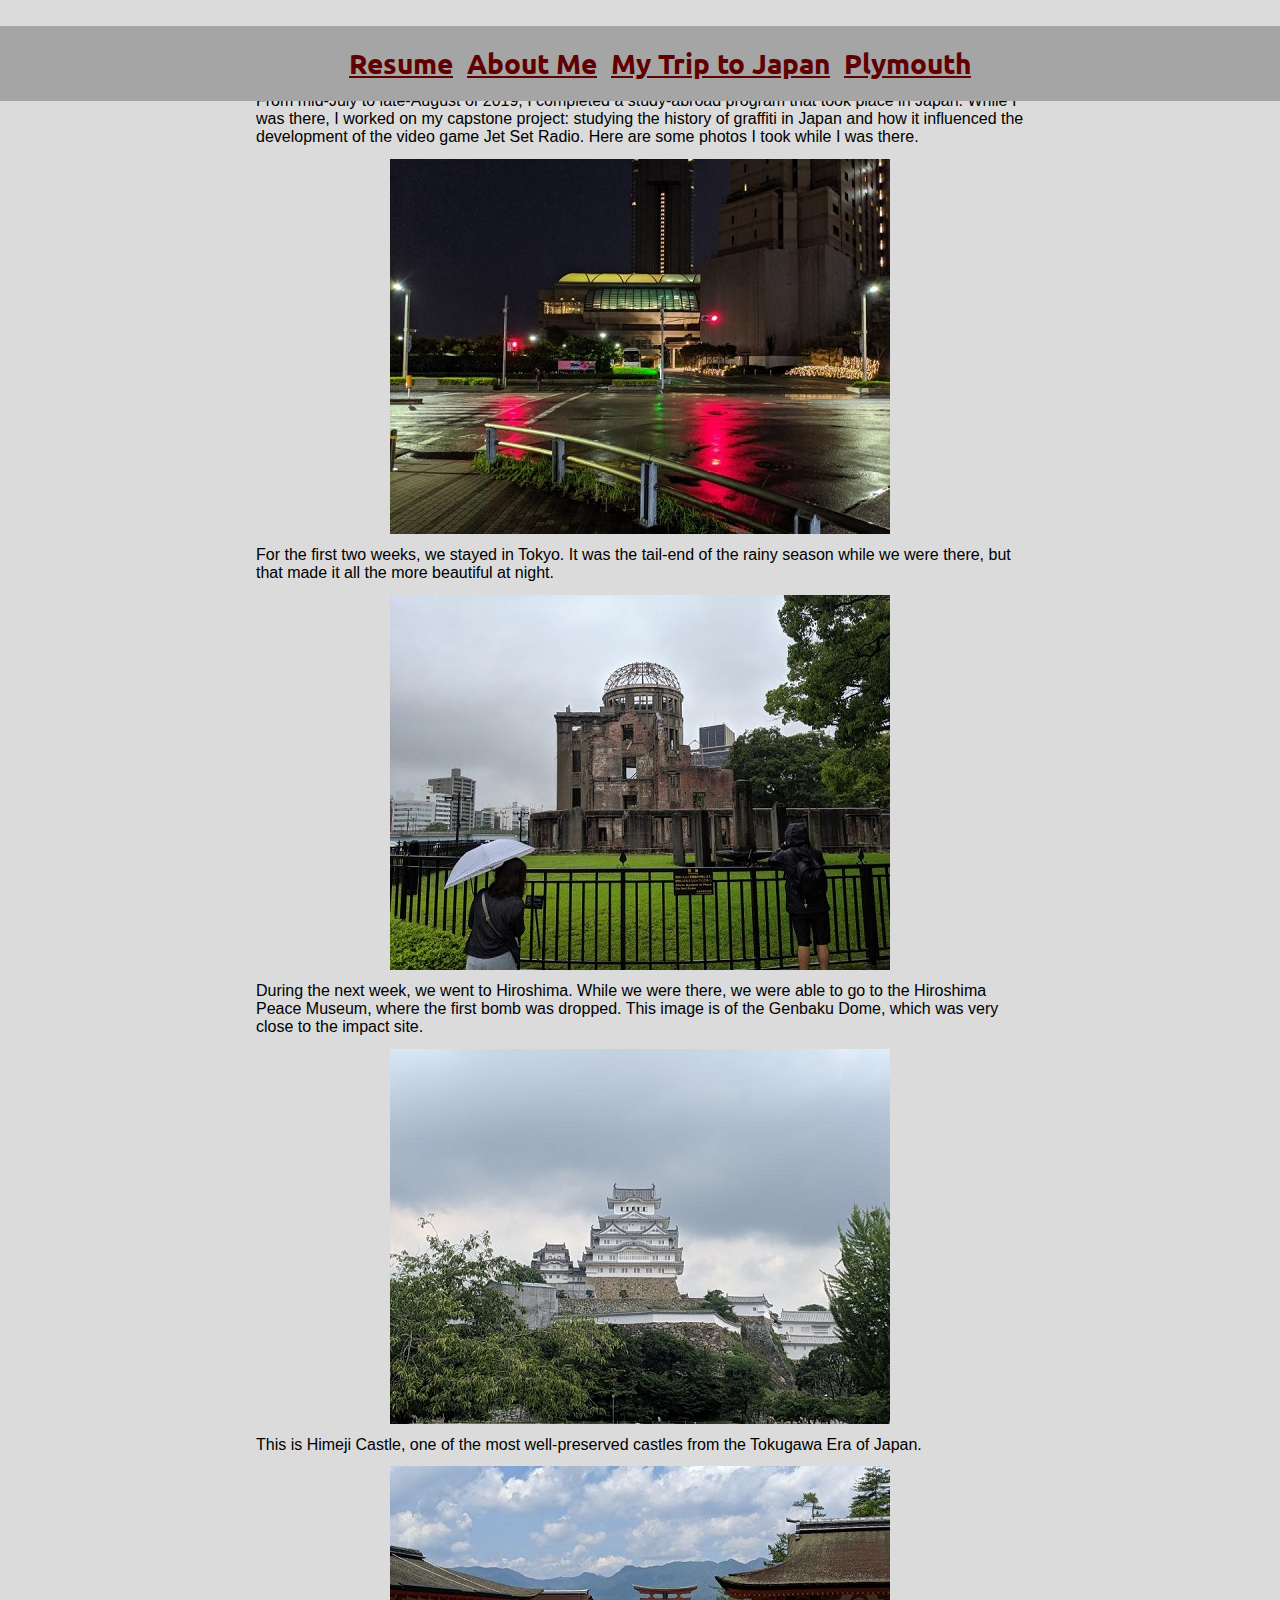
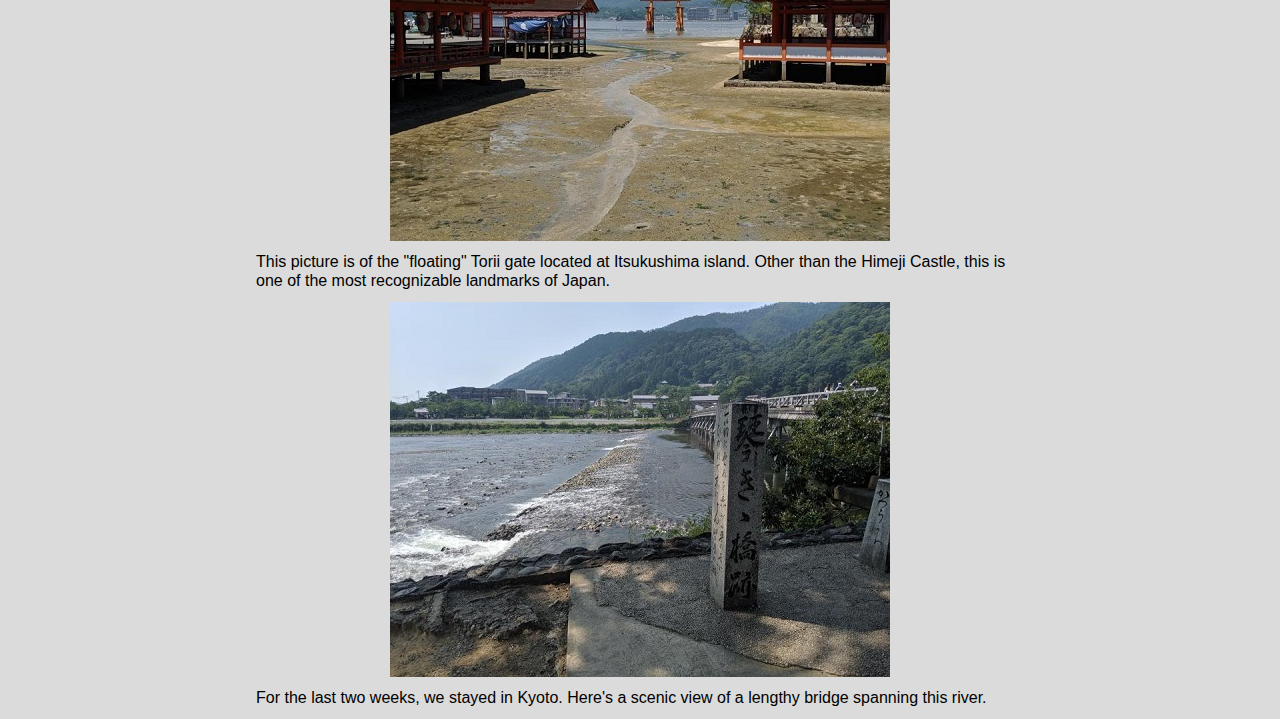
==== japantrip.html @ 89d7572c "fixing path for import" ====
<!DOCTYPE html>
<html lang="en">
  <head>
    <meta charset="utf-8">
    <title>Eric Bartell</title>
    <link rel="stylesheet" href="styles/styles.css">
    <link rel="stylesheet" href="styles/normalize.css">
    <link href="https://fonts.googleapis.com/css?family=Ubuntu&display=swap" rel="stylesheet">
    <script src="https://ajax.googleapis.com/ajax/libs/jquery/3.4.1/jquery.min.js"></script>
    <script src="galleria-1.6.1\srcs\galleria.js"></script>
  </head>
  <body>
  <nav>
    <ul>
      <li> <a href="resume.html" Title="Resume">Resume</a></li>
      <li> <a href="index.html" Title="About Me">About Me</a></li>
      <li> <a href="japantrip.html" Title="Japan Trip">My Trip to Japan</a></li>
      <li> <a href="plymouth.html" Title="Plymouth">Plymouth</a></li>
    </ul>
  </nav>
    <h1>My Trip to Japan</h1>
    <p>From mid-July to late-August of 2019, I completed a study-abroad program that took place in Japan. While I was there, I worked on my capstone project: studying the history of graffiti in Japan and how it influenced the development of the video game Jet Set Radio. Here are some photos I took while I was there.</p>

    <script>
      (function() {if (Galleria) { $("body").text('Galleria works') }}());
    </script>

    <img src = "images/tokyo_at_night.jpg" alt = "Tokyo At Night" />
    <p>For the first two weeks, we stayed in Tokyo. It was the tail-end of the rainy season while we were there, but that made it all the more beautiful at night.</p>
    
    <img src = "images/genbaku_dome.jpg" alt = "Genbaku Dome" />
    <p>During the next week, we went to Hiroshima. While we were there, we were able to go to the Hiroshima Peace Museum, where the first bomb was dropped. This image is of the Genbaku Dome, which was very close to the impact site.</p>

    <img src = "images/himeji_castle.jpg" alt = "Himeji Castle" />
    <p>This is Himeji Castle, one of the most well-preserved castles from the Tokugawa Era of Japan.</p>

    <img src = "images/itsukushima_shrine.jpg" alt = "Itsukushima Shrine" />
    <p>This picture is of the "floating" Torii gate located at Itsukushima island. Other than the Himeji Castle, this is one of the most recognizable landmarks of Japan.</p>

    <img src = "images/kyoto_bridge.jpg" alt = "Kyoto Bridge" />
    <p>For the last two weeks, we stayed in Kyoto. Here's a scenic view of a lengthy bridge spanning this river.</p>

  </body>
</html>
---- styles/styles.css ----
nav{
  width:100%;
  text-align:center;
  margin: 5px auto;
  background-color:#a5a5a5;
  position: fixed;
}
nav li{
  display:inline;
  text-align:center;
}
nav a {
  font-family:'Ubuntu', sans-serif;
  font-size:28px;
  font-weight:600;
  color:#600000;
  display:inline-block;
  text-align:center;
  padding:5px;
}
nav a:hover{
  background-color: #600000;
  color:#a5a5a5;
}
nav a:active{
  color:#a5a5a5;
  background-color:black; 
}
body{
  background-color:#dbdbdb;
}
h1{
  font-family:'Ubuntu', sans-serif;
  font-size:40px;
  color:#600000;
  margin-left:12px;
}
h2{
  font-family:'Ubuntu', sans-serif;
  font-size:20px;
  font-style:italic;
  margin-left:14px;
}
p{
  font-family:"Trebuchet MS", Helvetica, sans-serif;  
  margin-left:16px;
}
iframe{
  border:8px solid #600000;
  max-width:50%;
  display: block;
  margin-left: auto;
  margin-right: auto;
}
img{
  border:50px solid #600000;
  border-width:50px;
  max-width:50%;
  height:auto;
  display: block;
  margin-left: auto;
  margin-right: auto;
}
@media screen and (min-width: 768px) /*Mobile */
{
  h2{
    text-align: center;
  }
  p{
    margin: auto;
    width: 80%;
    padding: 10px;
    text-align: left;
  }
  img{
    margin: auto;
  }
}
@media screen and (min-width: 900px) /*Tablet */
{
  h2{
    text-align: left;
  }
  p{
    width: 60%;
    padding: 12px;
    text-align: left;
  }
  img{
    margin: auto;
  }
}
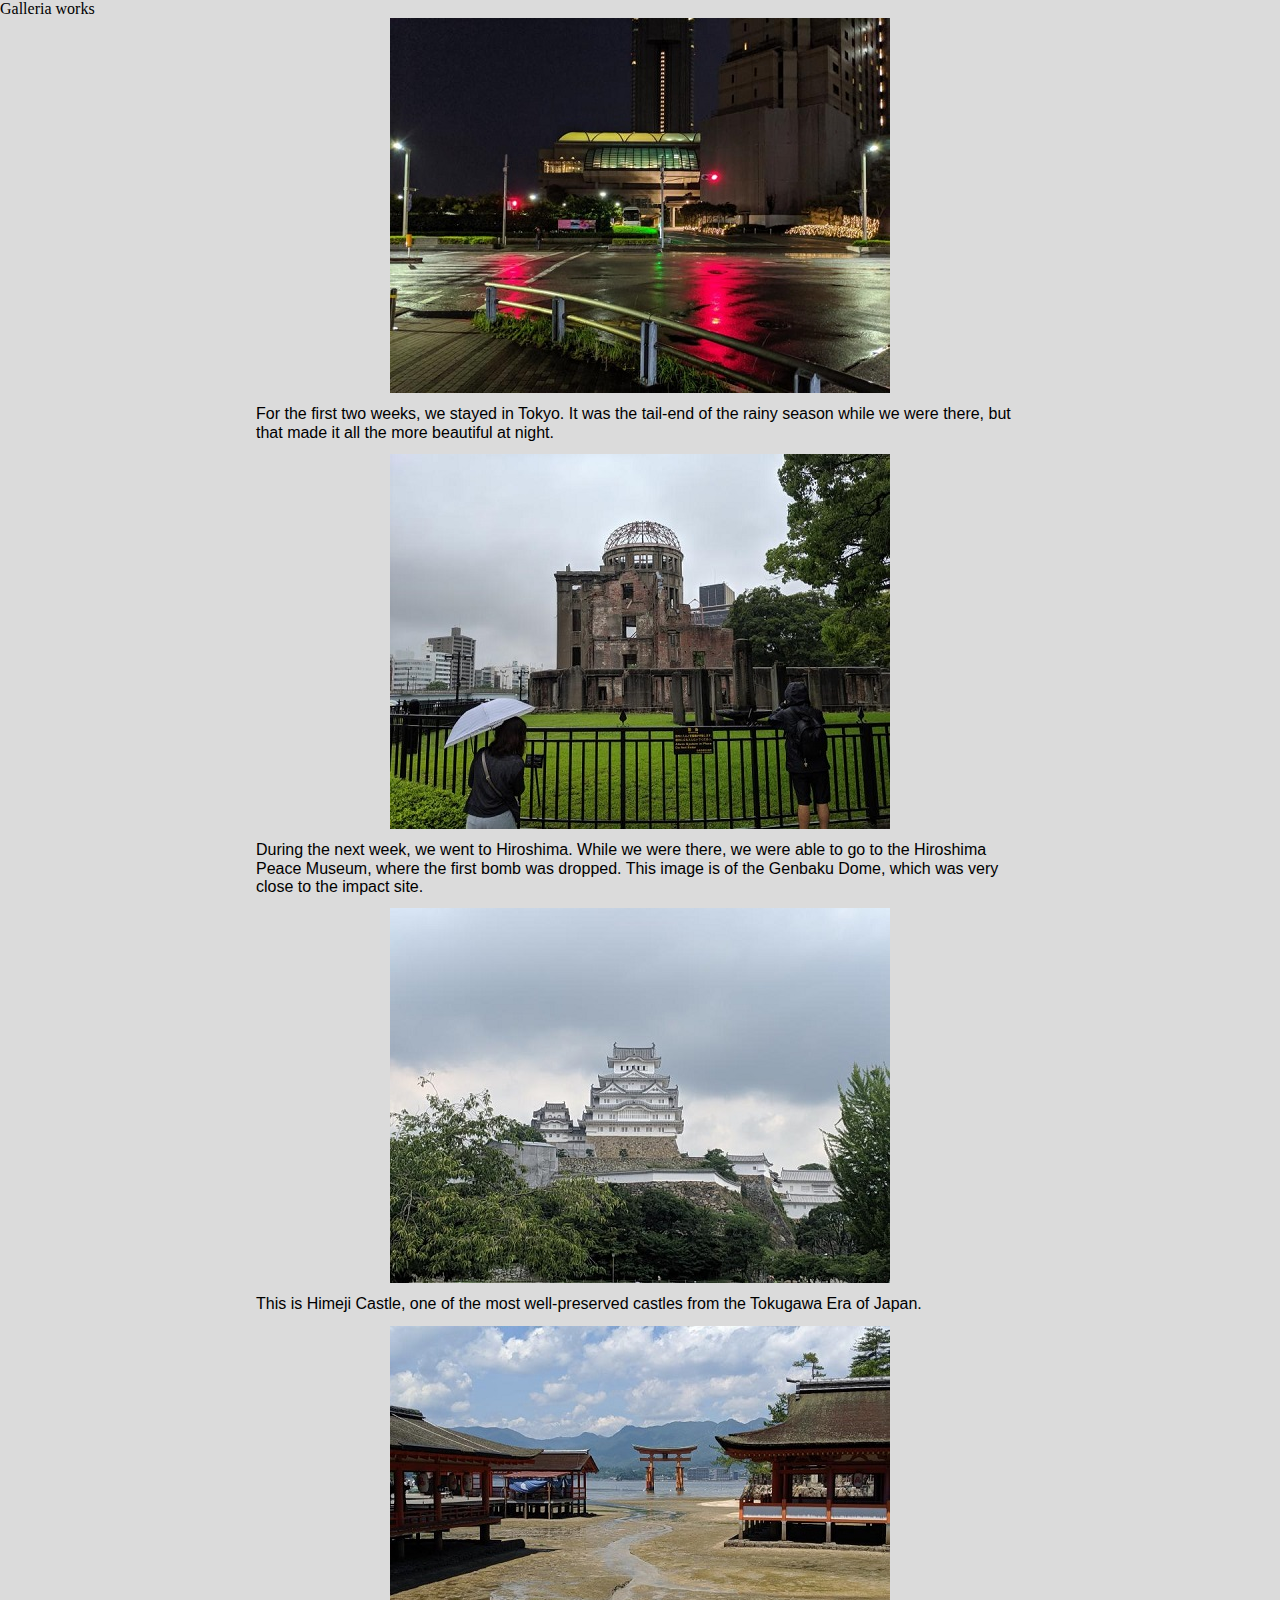
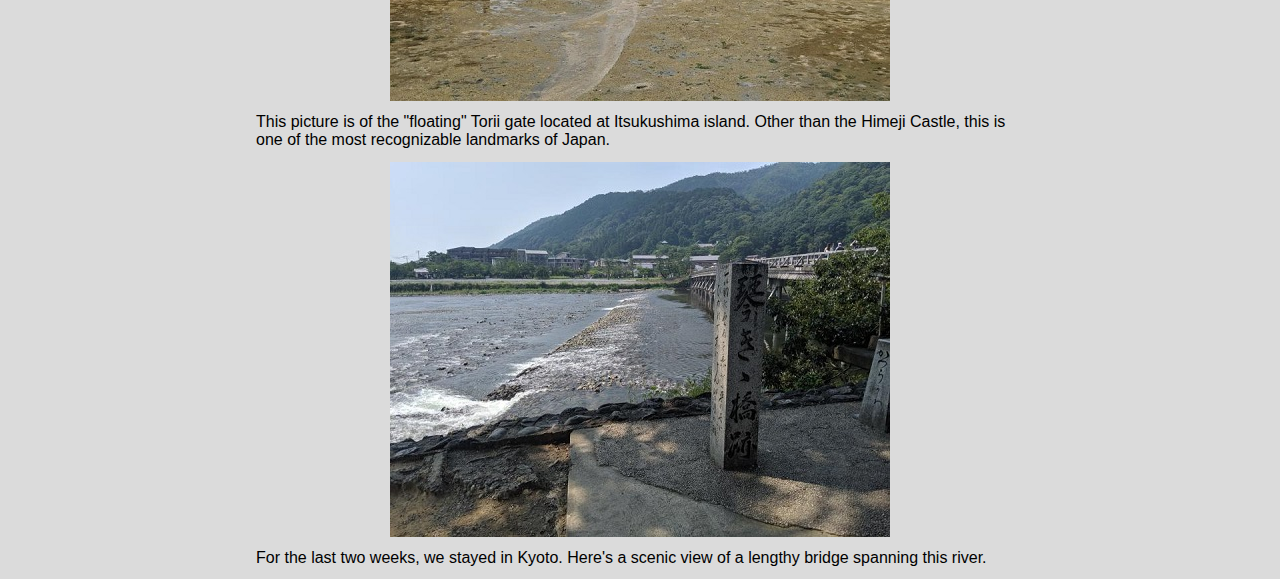
==== commit 6475f693: "moved to js file, fixed path" ====
--- a/japantrip.html
+++ b/japantrip.html
@@ -7,7 +7,7 @@
     <link rel="stylesheet" href="styles/normalize.css">
     <link href="https://fonts.googleapis.com/css?family=Ubuntu&display=swap" rel="stylesheet">
     <script src="https://ajax.googleapis.com/ajax/libs/jquery/3.4.1/jquery.min.js"></script>
-    <script src="galleria-1.6.1\srcs\galleria.js"></script>
+    <script src="js\galleria-1.6.1\dist\galleria.min.js"></script>
   </head>
   <body>
   <nav>
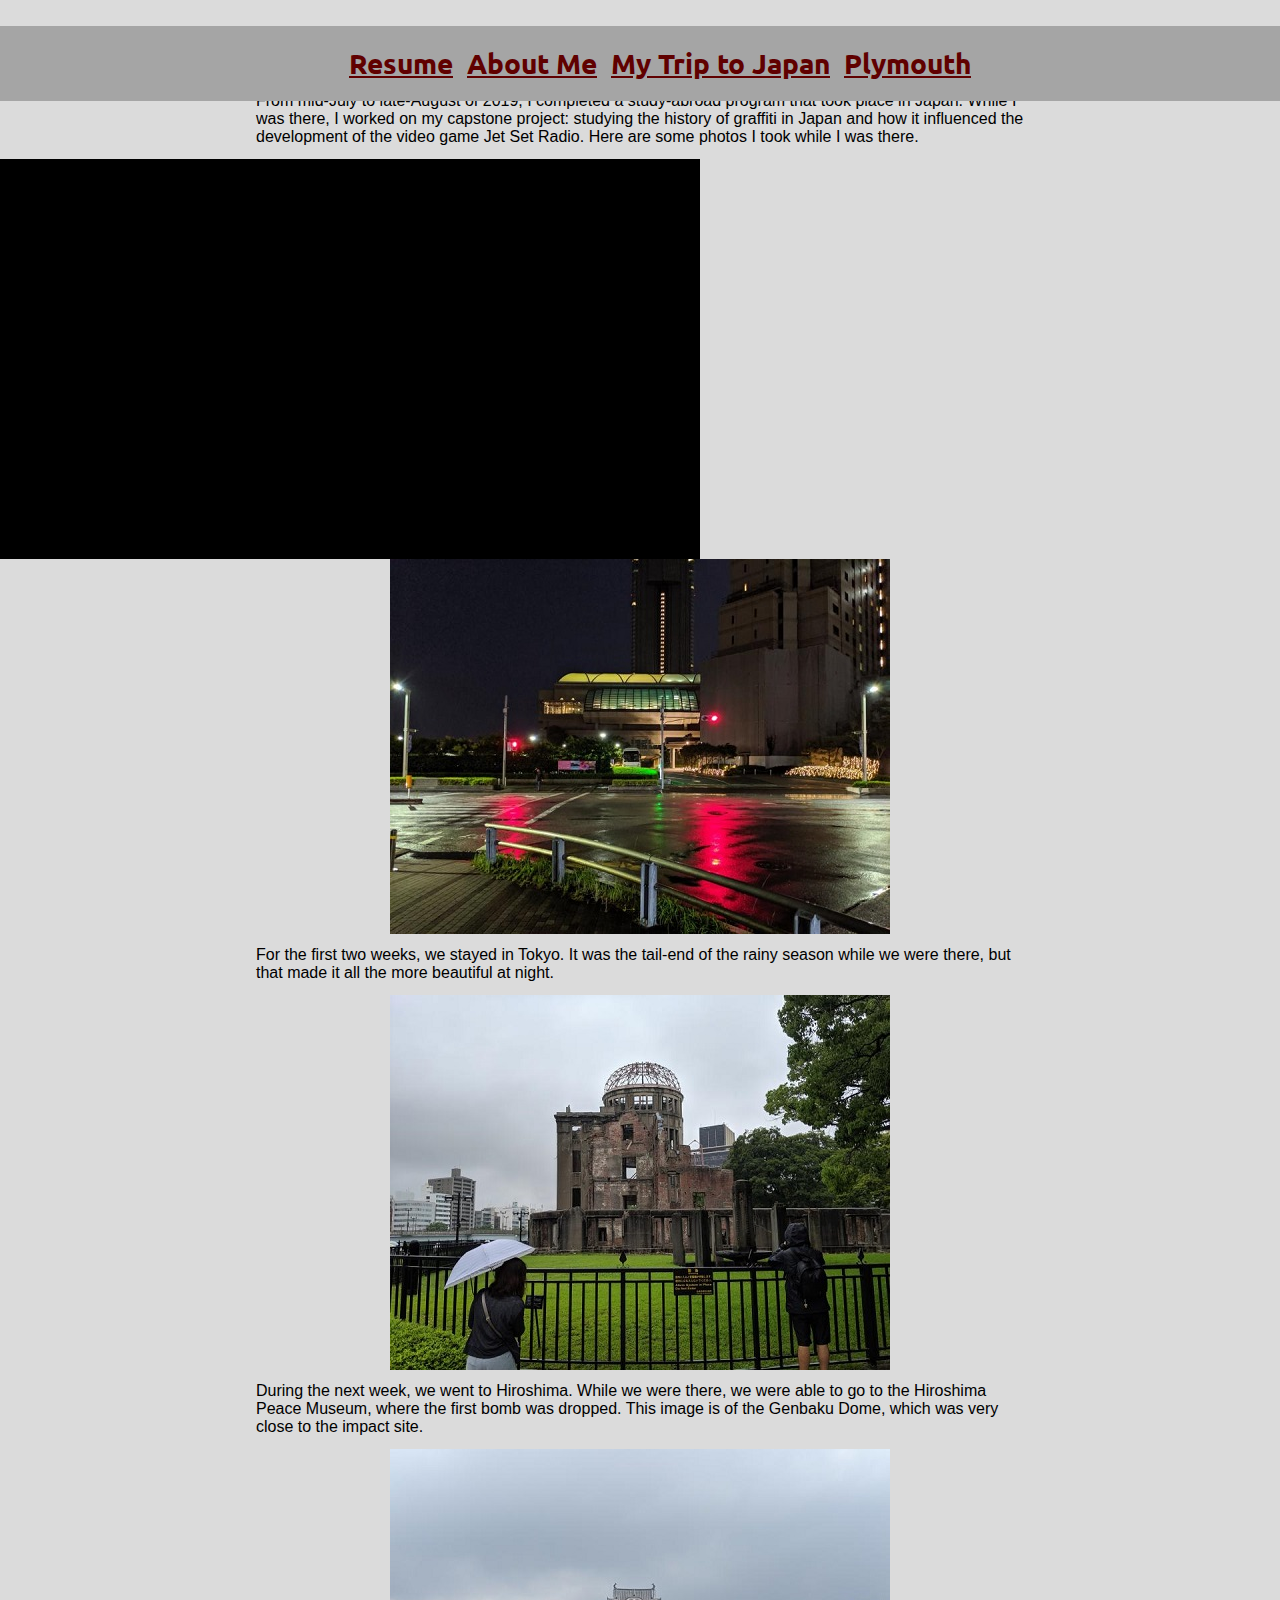
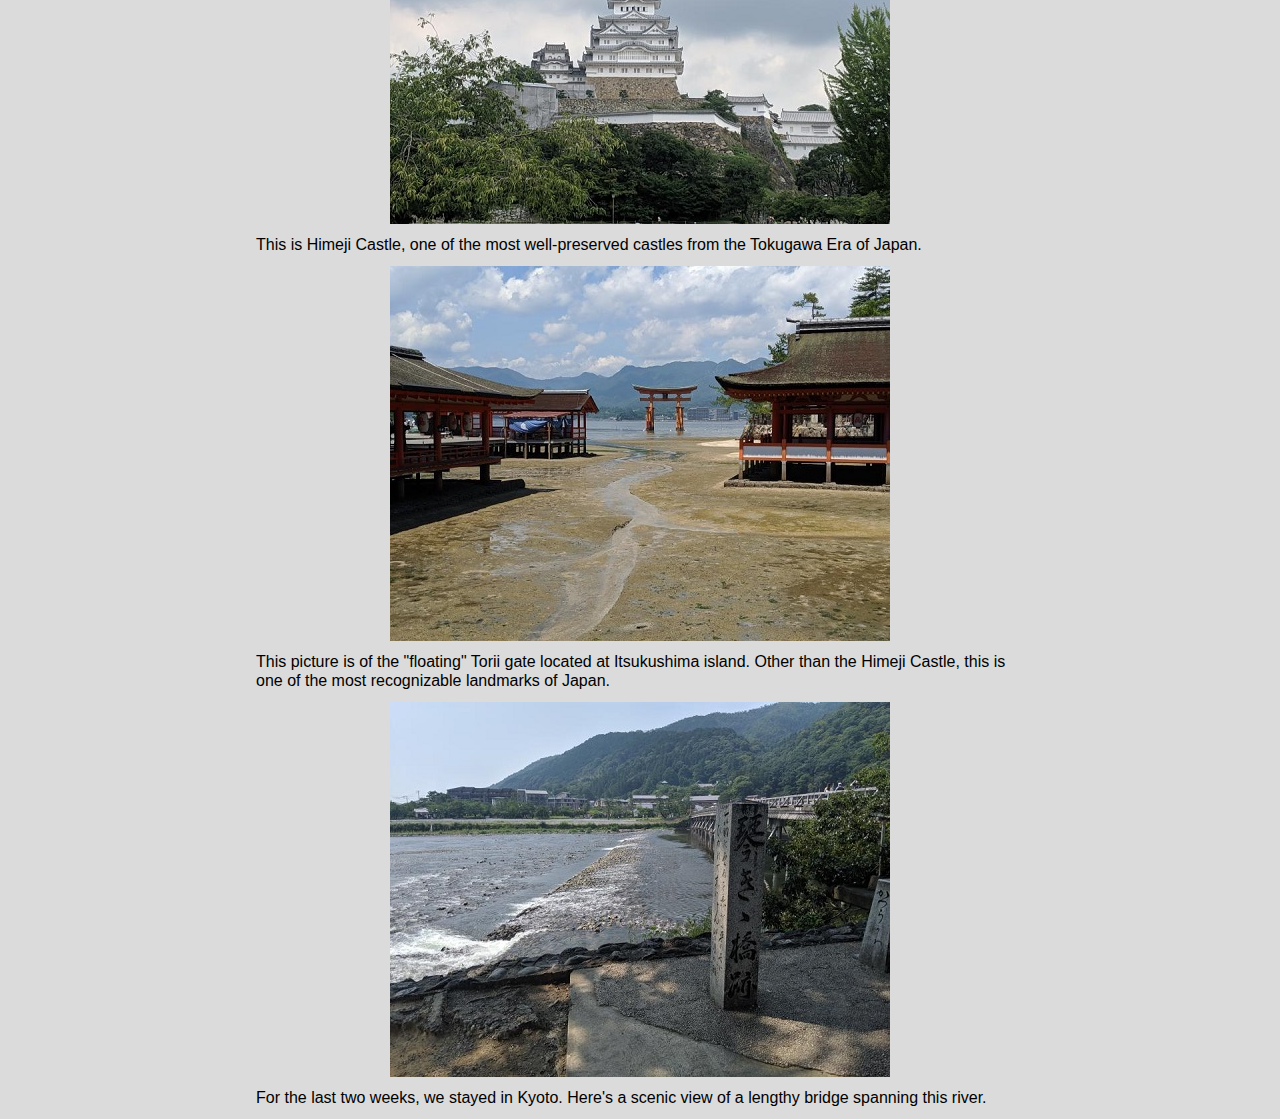
==== commit b2997f01: "testing basic slider" ====
--- a/japantrip.html
+++ b/japantrip.html
@@ -20,11 +20,19 @@
   </nav>
     <h1>My Trip to Japan</h1>
     <p>From mid-July to late-August of 2019, I completed a study-abroad program that took place in Japan. While I was there, I worked on my capstone project: studying the history of graffiti in Japan and how it influenced the development of the video game Jet Set Radio. Here are some photos I took while I was there.</p>
-
-    <script>
-      (function() {if (Galleria) { $("body").text('Galleria works') }}());
-    </script>
-
+    <div class="galleria">
+      <img src="images/tokyo_at_night.jpg">
+      <img src="images/genbaku_dome.jpg">
+      <img src="images/himeji_castle.jpg">
+      <img src="images/itsukushima_shrine.jpg">
+      <img src="images/kyoto_bridge.jpg">
+    </div>
+      <script>
+        (function() {
+          Galleria.loadTheme('galleria/themes/classic/galleria.classic.min.js');
+          Galleria.run('.galleria');
+        }());
+      </script>
     <img src = "images/tokyo_at_night.jpg" alt = "Tokyo At Night" />
     <p>For the first two weeks, we stayed in Tokyo. It was the tail-end of the rainy season while we were there, but that made it all the more beautiful at night.</p>
     
--- a/styles/styles.css
+++ b/styles/styles.css
@@ -61,6 +61,11 @@
   margin-left: auto;
   margin-right: auto;
 }
+.galleria{ 
+  width: 700px; 
+  height: 400px; 
+  background: #000
+}
 @media screen and (min-width: 768px) /*Mobile */
 {
   h2{
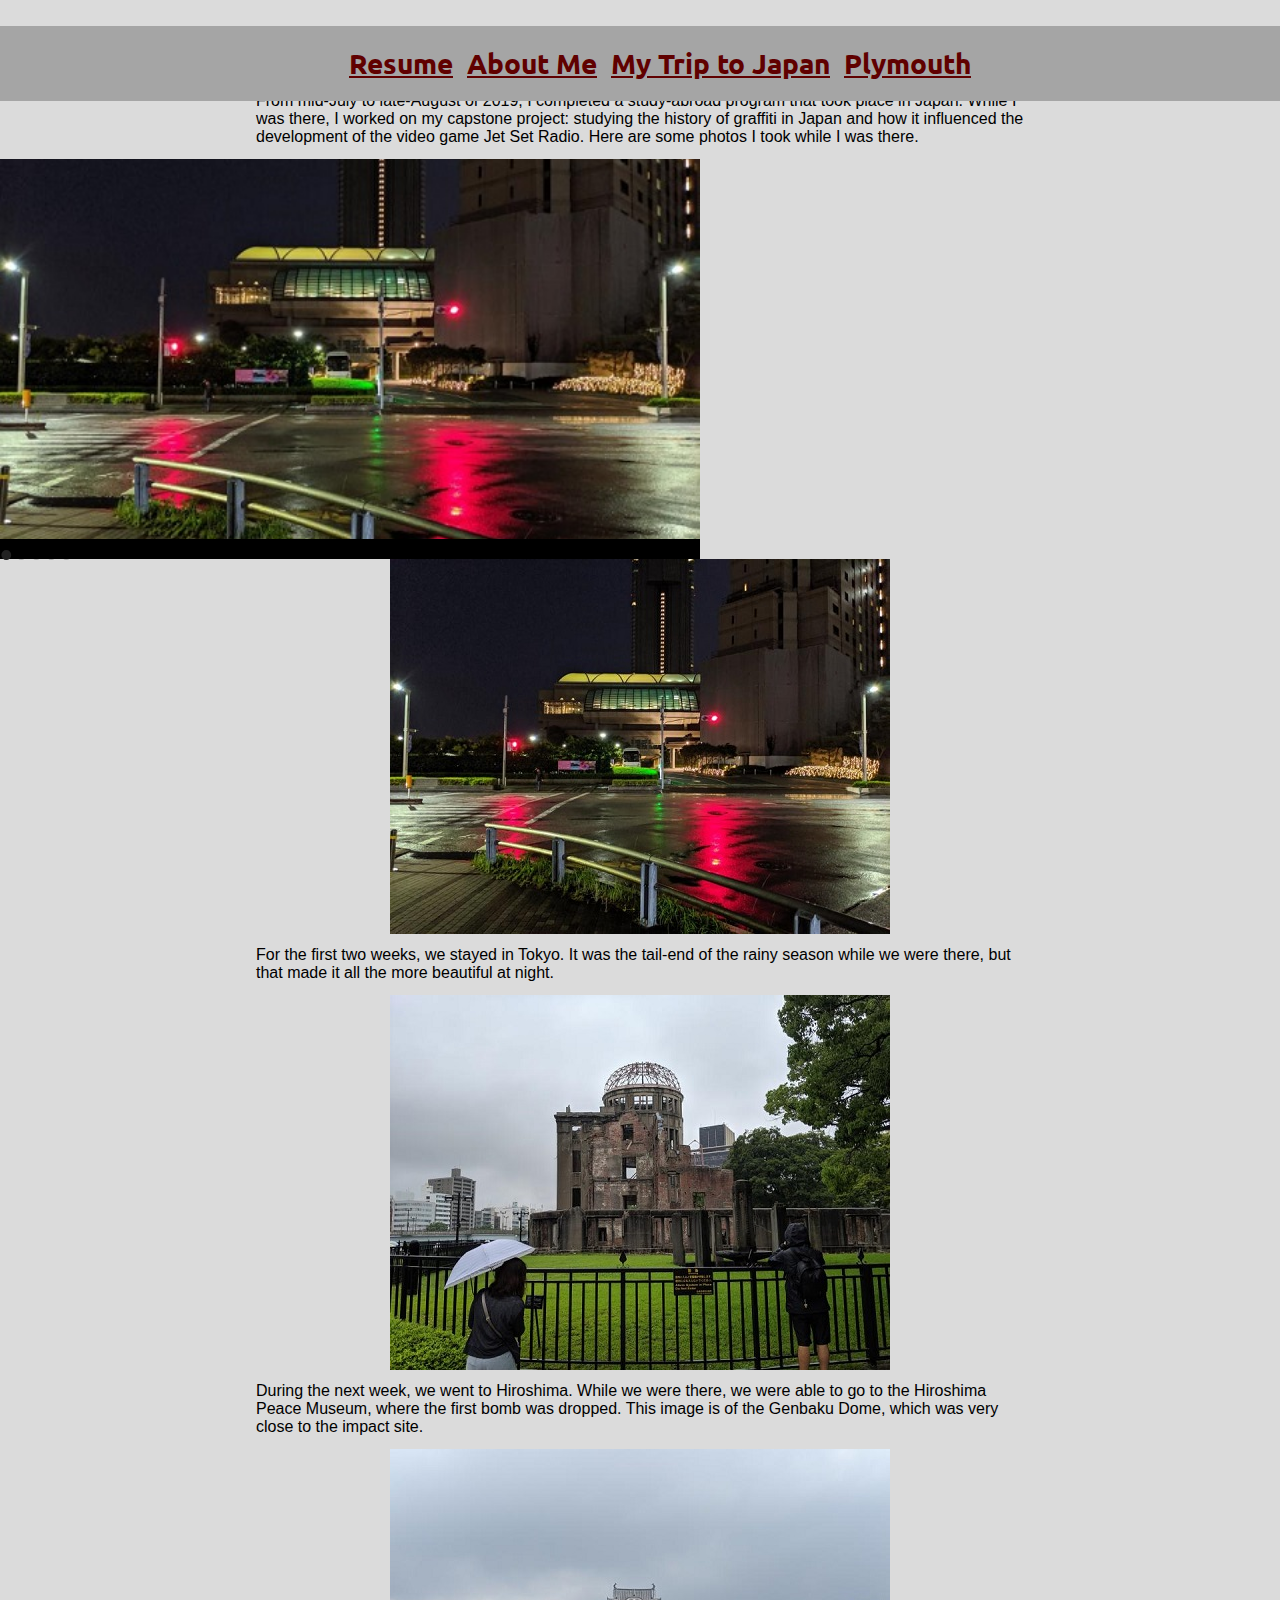
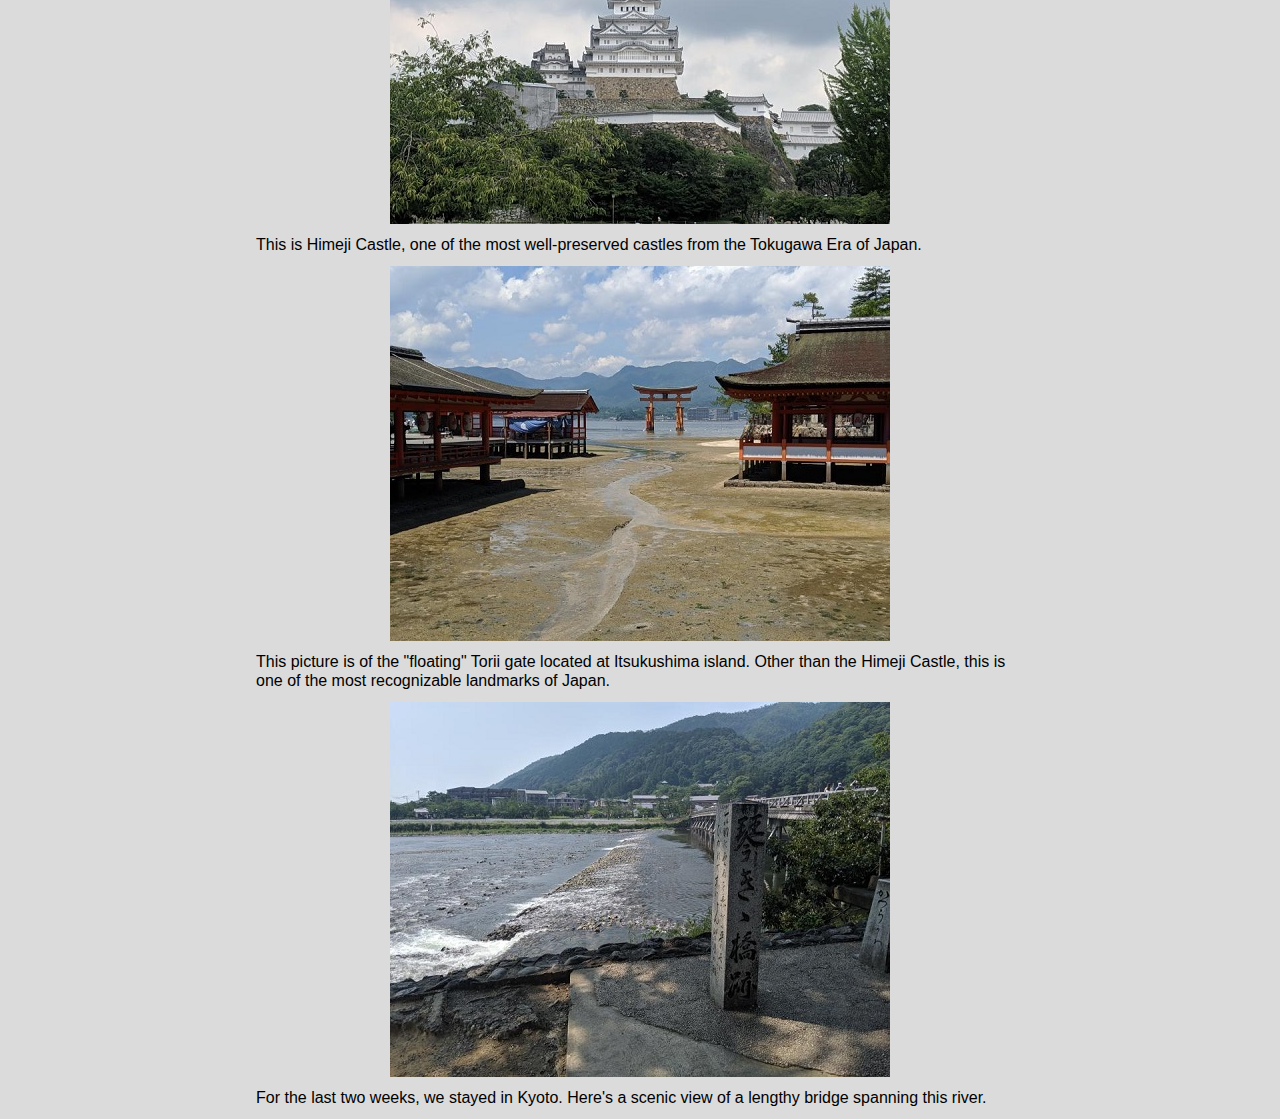
==== commit aa71f058: "using forward slashes" ====
--- a/japantrip.html
+++ b/japantrip.html
@@ -29,8 +29,8 @@
     </div>
       <script>
         (function() {
-          Galleria.loadTheme('galleria/themes/classic/galleria.classic.min.js');
-          Galleria.run('.galleria');
+          Galleria.loadTheme("js/galleria-1.6.1/dist/themes/miniml/galleria.miniml.min.js");
+          Galleria.run(".galleria");
         }());
       </script>
     <img src = "images/tokyo_at_night.jpg" alt = "Tokyo At Night" />
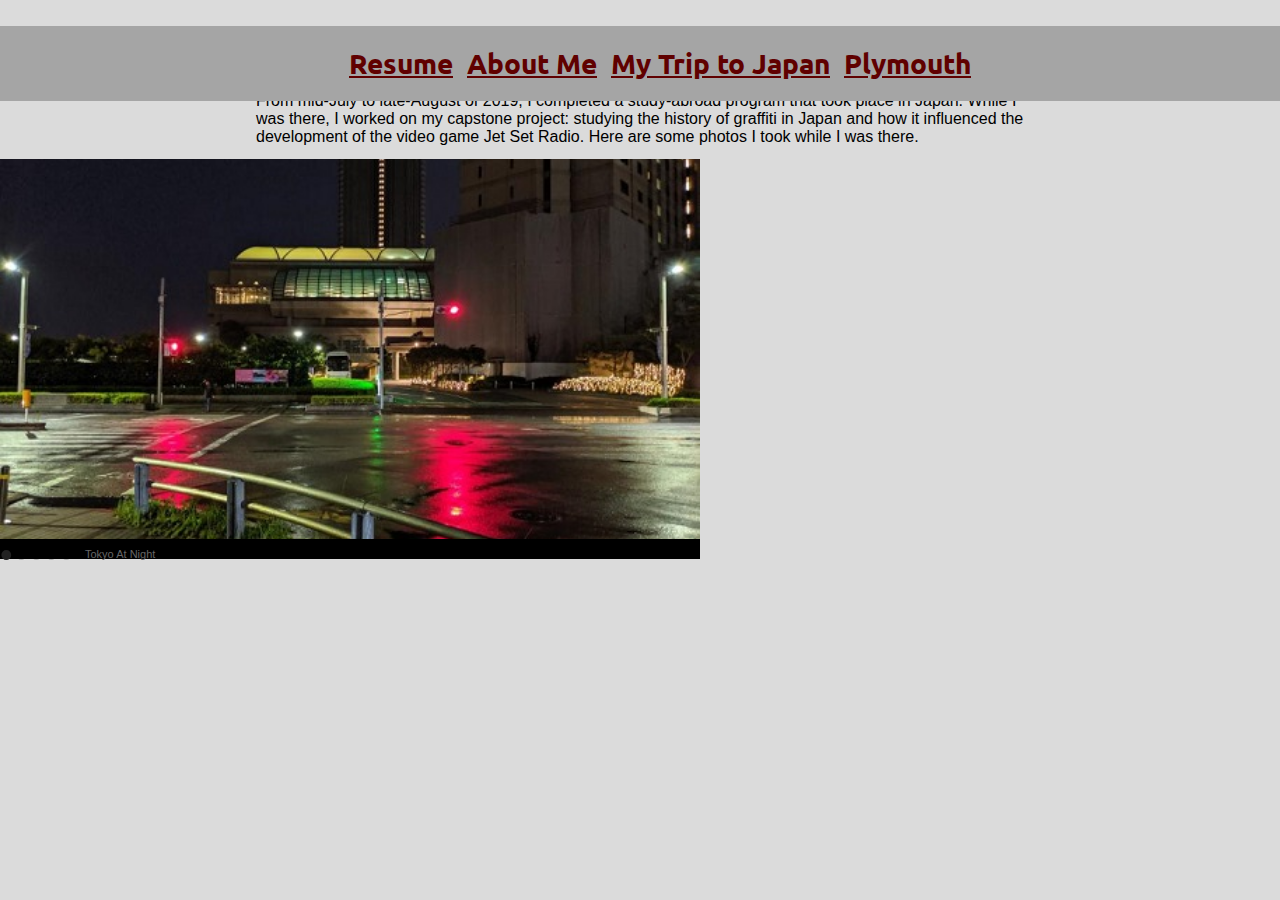
==== commit 26956f68: "removed pictures, added captions to slider, moved navbar to head" ====
--- a/japantrip.html
+++ b/japantrip.html
@@ -8,45 +8,31 @@
     <link href="https://fonts.googleapis.com/css?family=Ubuntu&display=swap" rel="stylesheet">
     <script src="https://ajax.googleapis.com/ajax/libs/jquery/3.4.1/jquery.min.js"></script>
     <script src="js\galleria-1.6.1\dist\galleria.min.js"></script>
+    <nav>
+      <ul>
+        <li> <a href="resume.html" Title="Resume">Resume</a></li>
+        <li> <a href="index.html" Title="About Me">About Me</a></li>
+        <li> <a href="japantrip.html" Title="Japan Trip">My Trip to Japan</a></li>
+        <li> <a href="plymouth.html" Title="Plymouth">Plymouth</a></li>
+      </ul>
+    </nav>
   </head>
   <body>
-  <nav>
-    <ul>
-      <li> <a href="resume.html" Title="Resume">Resume</a></li>
-      <li> <a href="index.html" Title="About Me">About Me</a></li>
-      <li> <a href="japantrip.html" Title="Japan Trip">My Trip to Japan</a></li>
-      <li> <a href="plymouth.html" Title="Plymouth">Plymouth</a></li>
-    </ul>
-  </nav>
     <h1>My Trip to Japan</h1>
     <p>From mid-July to late-August of 2019, I completed a study-abroad program that took place in Japan. While I was there, I worked on my capstone project: studying the history of graffiti in Japan and how it influenced the development of the video game Jet Set Radio. Here are some photos I took while I was there.</p>
+
     <div class="galleria">
-      <img src="images/tokyo_at_night.jpg">
-      <img src="images/genbaku_dome.jpg">
-      <img src="images/himeji_castle.jpg">
-      <img src="images/itsukushima_shrine.jpg">
-      <img src="images/kyoto_bridge.jpg">
+      <img src="images/tokyo_at_night.jpg" data-title="Tokyo At Night" data-description="For the first two weeks, we stayed in Tokyo. It was the tail-end of the rainy season while we were there, but that made it all the more beautiful at night.">
+      <img src="images/genbaku_dome.jpg" data-title="Genbaku Dome" data-description="During the next week, we went to Hiroshima. While we were there, we were able to go to the Hiroshima Peace Museum, where the first bomb was dropped. This image is of the Genbaku Dome, which was very close to the impact site.">
+      <img src="images/himeji_castle.jpg"  data-title="Himeji Castle" data-description="This is Himeji Castle, one of the most well-preserved castles from the Tokugawa Era of Japan.">
+      <img src="images/itsukushima_shrine.jpg"  data-title="Itsukushima Shrine" data-description="This picture is of the 'floating' Torii gate located at Itsukushima island. Other than the Himeji Castle, this is one of the most recognizable landmarks of Japan.">
+      <img src="images/kyoto_bridge.jpg"  data-title="Kyoto Bridge" data-description="For the last two weeks, we stayed in Kyoto. Here's a scenic view of a lengthy bridge spanning this river.">
     </div>
-      <script>
-        (function() {
-          Galleria.loadTheme("js/galleria-1.6.1/dist/themes/miniml/galleria.miniml.min.js");
-          Galleria.run(".galleria");
-        }());
-      </script>
-    <img src = "images/tokyo_at_night.jpg" alt = "Tokyo At Night" />
-    <p>For the first two weeks, we stayed in Tokyo. It was the tail-end of the rainy season while we were there, but that made it all the more beautiful at night.</p>
-    
-    <img src = "images/genbaku_dome.jpg" alt = "Genbaku Dome" />
-    <p>During the next week, we went to Hiroshima. While we were there, we were able to go to the Hiroshima Peace Museum, where the first bomb was dropped. This image is of the Genbaku Dome, which was very close to the impact site.</p>
-
-    <img src = "images/himeji_castle.jpg" alt = "Himeji Castle" />
-    <p>This is Himeji Castle, one of the most well-preserved castles from the Tokugawa Era of Japan.</p>
-
-    <img src = "images/itsukushima_shrine.jpg" alt = "Itsukushima Shrine" />
-    <p>This picture is of the "floating" Torii gate located at Itsukushima island. Other than the Himeji Castle, this is one of the most recognizable landmarks of Japan.</p>
-
-    <img src = "images/kyoto_bridge.jpg" alt = "Kyoto Bridge" />
-    <p>For the last two weeks, we stayed in Kyoto. Here's a scenic view of a lengthy bridge spanning this river.</p>
-
+    <script>
+      (function() {
+        Galleria.loadTheme("js/galleria-1.6.1/dist/themes/miniml/galleria.miniml.min.js");
+        Galleria.run(".galleria");
+      }());
+    </script>
   </body>
 </html>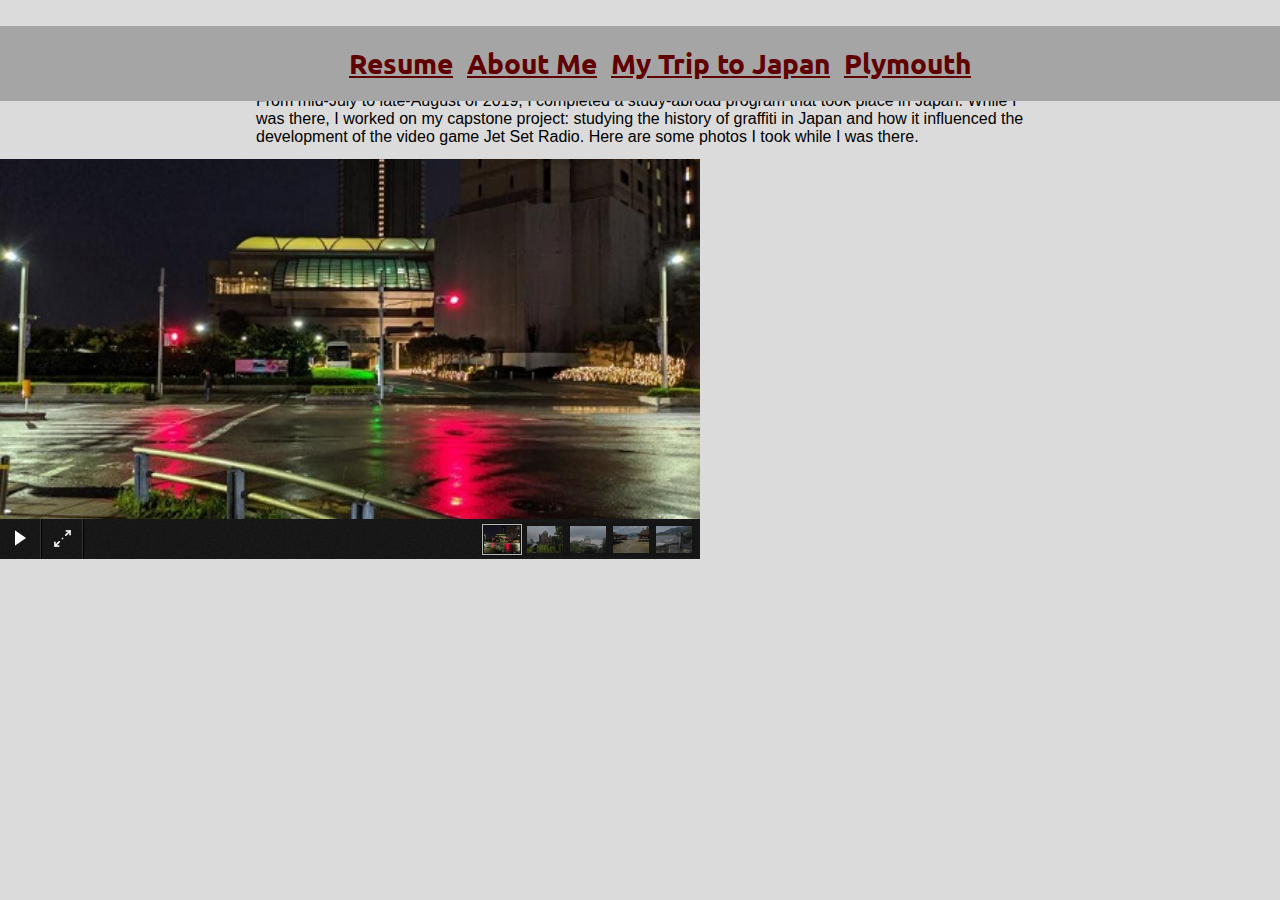
==== commit 4455778b: "switching themes" ====
--- a/japantrip.html
+++ b/japantrip.html
@@ -30,7 +30,7 @@
     </div>
     <script>
       (function() {
-        Galleria.loadTheme("js/galleria-1.6.1/dist/themes/miniml/galleria.miniml.min.js");
+        Galleria.loadTheme("js/galleria-1.6.1/dist/themes/azur/galleria.azur.min.js");
         Galleria.run(".galleria");
       }());
     </script>
